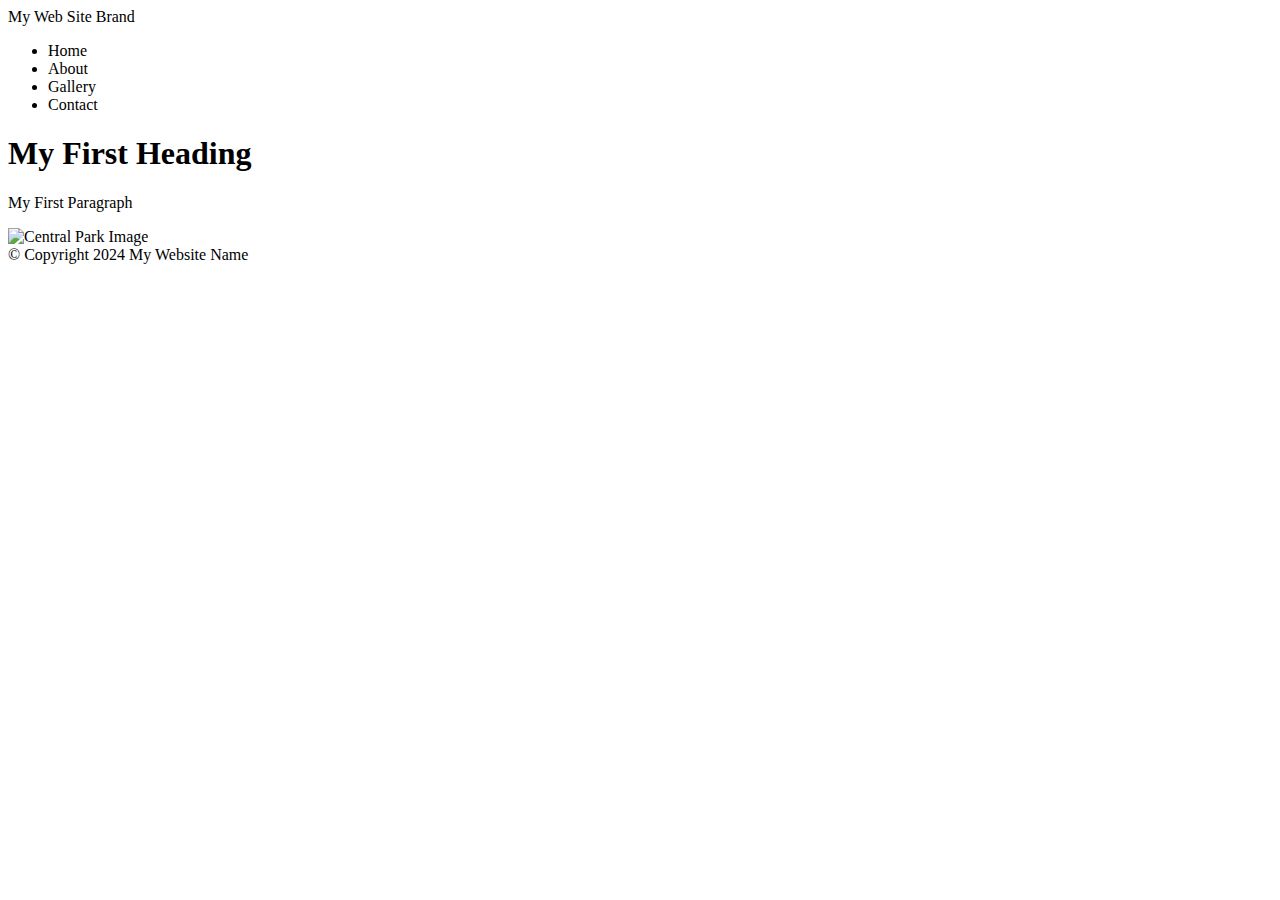
==== index.html @ 22b09add "first second" ====
<!DOCTYPE html>
<html lang="en">
<head>
    <meta charset="UTF-8">
    <meta http-equiv="X-UA-Compatible" content="IE=edge">
    <meta name="viewport" content="width=device-width, initial-scale=1.0">
    <title>My First Web Page</title>
</head>
<body>
    <!-- Container to wrap everything -->
    <div id="container">

        <!-- Brand of website -->
        <header>My Web Site Brand</header>

        <!-- Main navigation -->
        <nav>
            <ul>
                <li>Home</li>
                <li>About</li>
                <li>Gallery</li>
                <li>Contact</li>
            </ul>
        </nav>

        <!-- Main content area -->
        <main>
            <h1>My First Heading</h1>
            <p>My First Paragraph</p>
            <img src="images/central_park.jpg" alt="Central Park Image" Width="500">
        </main>

        <!-- Footer information -->
        <footer>&copy; Copyright 2024  My Website Name</footer>

    </div>
    <!-- End Container -->
</body>
</html>
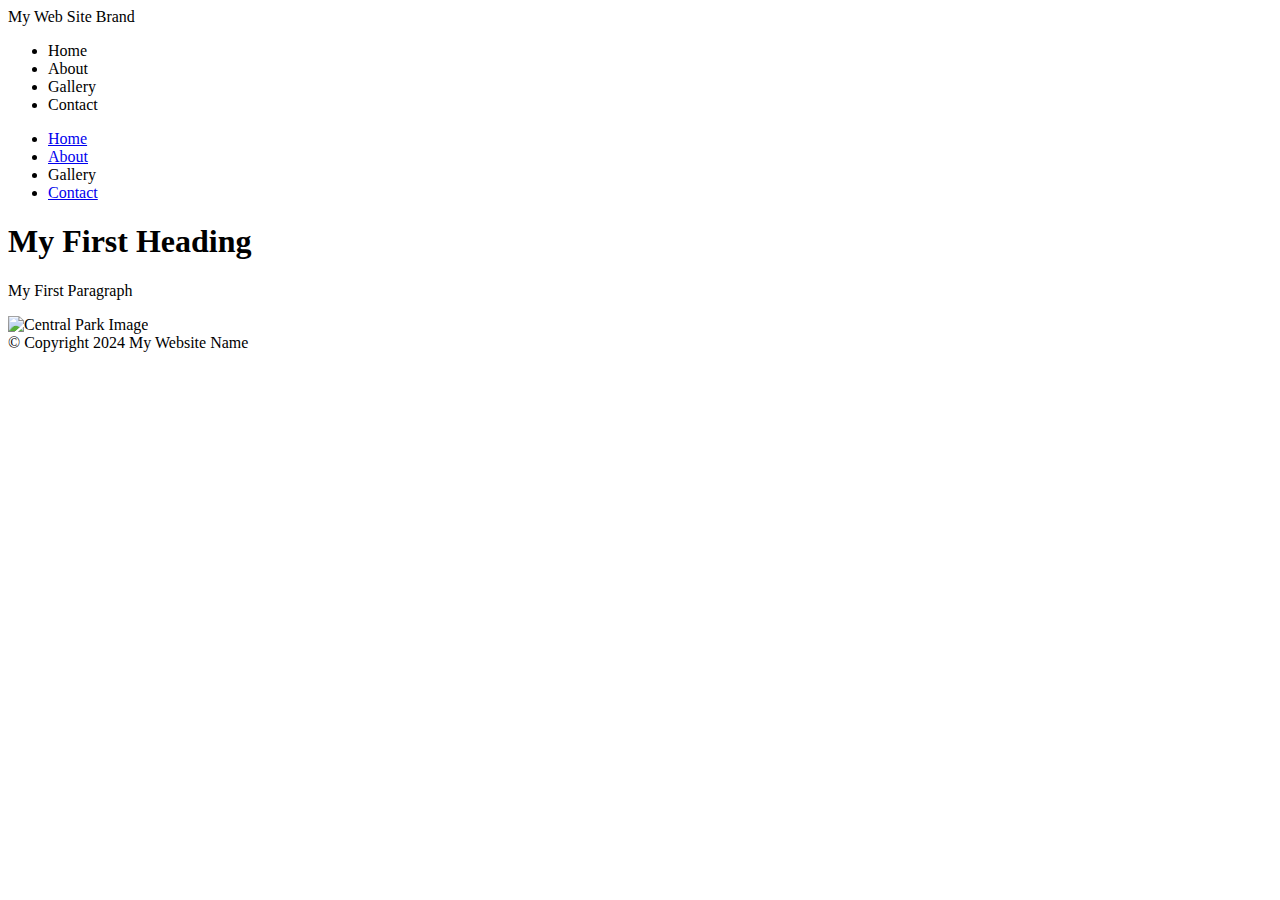
==== commit 3a12ca33: "revised ver2.0" ====
--- a/index.html
+++ b/index.html
@@ -22,6 +22,15 @@
                 <li>Contact</li>
             </ul>
         </nav>
+        <nav>
+            <ul>
+                <li><a href="index.html">Home</a></li>
+                <li><a href="page2.html">About</a></li>
+                <li>Gallery</li>
+                <li><a href="page3.html">Contact</a></li>
+            </ul>
+        </nav>
+        
 
         <!-- Main content area -->
         <main>
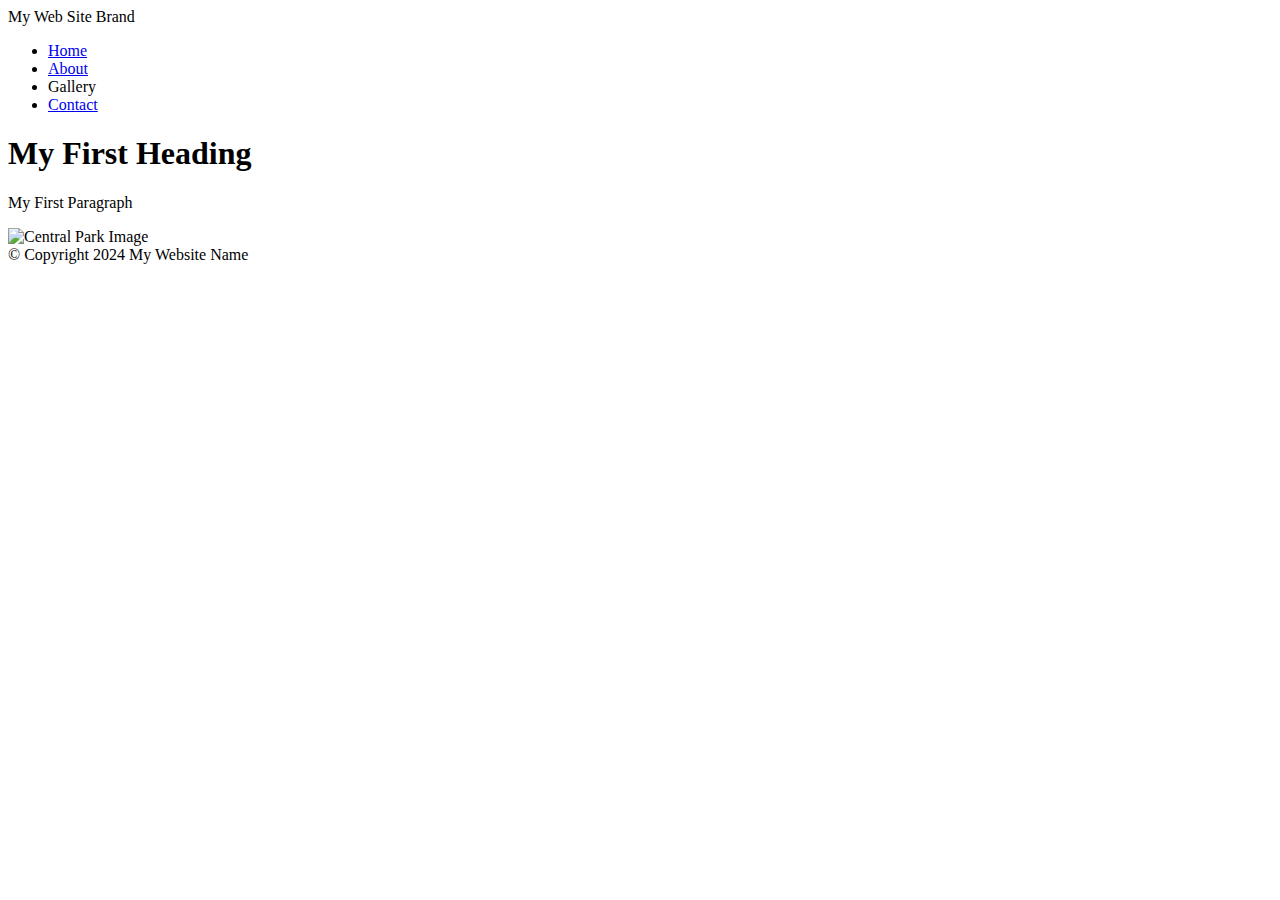
==== commit 8239c81b: "updated based on feedback" ====
--- a/index.html
+++ b/index.html
@@ -1,48 +1,41 @@
 <!DOCTYPE html>
 <html lang="en">
-<head>
-    <meta charset="UTF-8">
-    <meta http-equiv="X-UA-Compatible" content="IE=edge">
-    <meta name="viewport" content="width=device-width, initial-scale=1.0">
+  <head>
+    <meta charset="UTF-8" />
+    <meta http-equiv="X-UA-Compatible" content="IE=edge" />
+    <meta name="viewport" content="width=device-width, initial-scale=1.0" />
     <title>My First Web Page</title>
-</head>
-<body>
+  </head>
+  <body>
     <!-- Container to wrap everything -->
     <div id="container">
+      <!-- Brand of website -->
+      <header>My Web Site Brand</header>
 
-        <!-- Brand of website -->
-        <header>My Web Site Brand</header>
+      <!-- Main navigation -->
+      <nav>
+        <ul>
+          <li><a href="index.html">Home</a></li>
+          <li><a href="page2.html">About</a></li>
+          <li>Gallery</li>
+          <li><a href="page3.html">Contact</a></li>
+        </ul>
+      </nav>
 
-        <!-- Main navigation -->
-        <nav>
-            <ul>
-                <li>Home</li>
-                <li>About</li>
-                <li>Gallery</li>
-                <li>Contact</li>
-            </ul>
-        </nav>
-        <nav>
-            <ul>
-                <li><a href="index.html">Home</a></li>
-                <li><a href="page2.html">About</a></li>
-                <li>Gallery</li>
-                <li><a href="page3.html">Contact</a></li>
-            </ul>
-        </nav>
-        
+      <!-- Main content area -->
+      <main>
+        <h1>My First Heading</h1>
+        <p>My First Paragraph</p>
+        <img
+          src="images/central_park.jpg"
+          alt="Central Park Image"
+          width="500"
+        />
+      </main>
 
-        <!-- Main content area -->
-        <main>
-            <h1>My First Heading</h1>
-            <p>My First Paragraph</p>
-            <img src="images/central_park.jpg" alt="Central Park Image" Width="500">
-        </main>
-
-        <!-- Footer information -->
-        <footer>&copy; Copyright 2024  My Website Name</footer>
-
+      <!-- Footer information -->
+      <footer>&copy; Copyright 2024 My Website Name</footer>
     </div>
     <!-- End Container -->
-</body>
-</html>+  </body>
+</html>
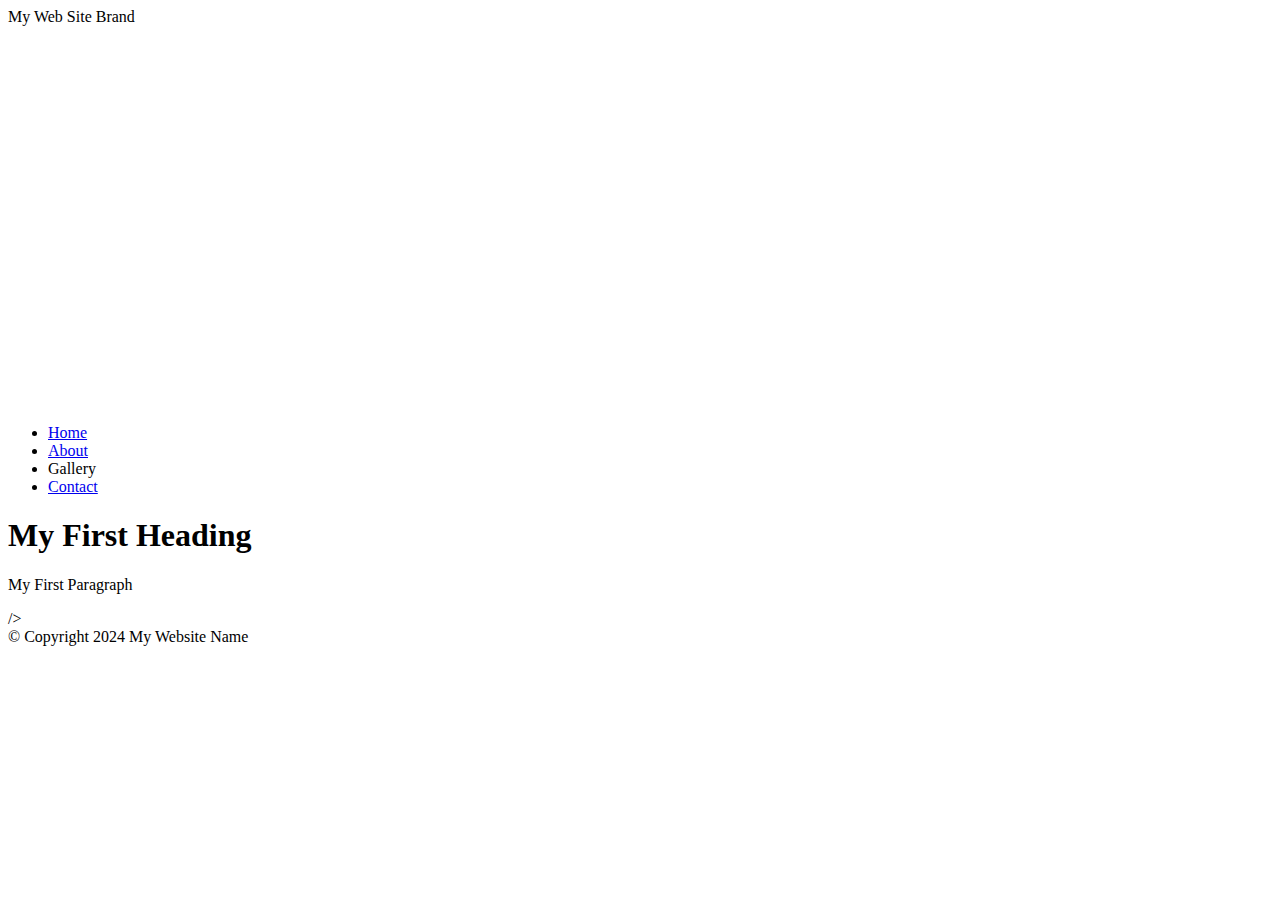
==== commit 7d47dc28: "css commit 1" ====
--- a/index.html
+++ b/index.html
@@ -5,6 +5,18 @@
     <meta http-equiv="X-UA-Compatible" content="IE=edge" />
     <meta name="viewport" content="width=device-width, initial-scale=1.0" />
     <title>My First Web Page</title>
+
+    <!-- CSS Scrips -->
+    <style>
+      header {
+        background: url(images/central_park.jpg) 0 -200px no-repeat;
+        /*background-image: url(images/central_park.jpg);*/
+        background-size: 1500px;
+        /*background-position: 0 -200px;
+        background-repeat: no-repeat;*/
+        height: 400px;
+      }
+    </style>
   </head>
   <body>
     <!-- Container to wrap everything -->
@@ -26,10 +38,10 @@
       <main>
         <h1>My First Heading</h1>
         <p>My First Paragraph</p>
-        <img
+        <!-- <img
           src="images/central_park.jpg"
           alt="Central Park Image"
-          width="500"
+          width="500" -->
         />
       </main>
 
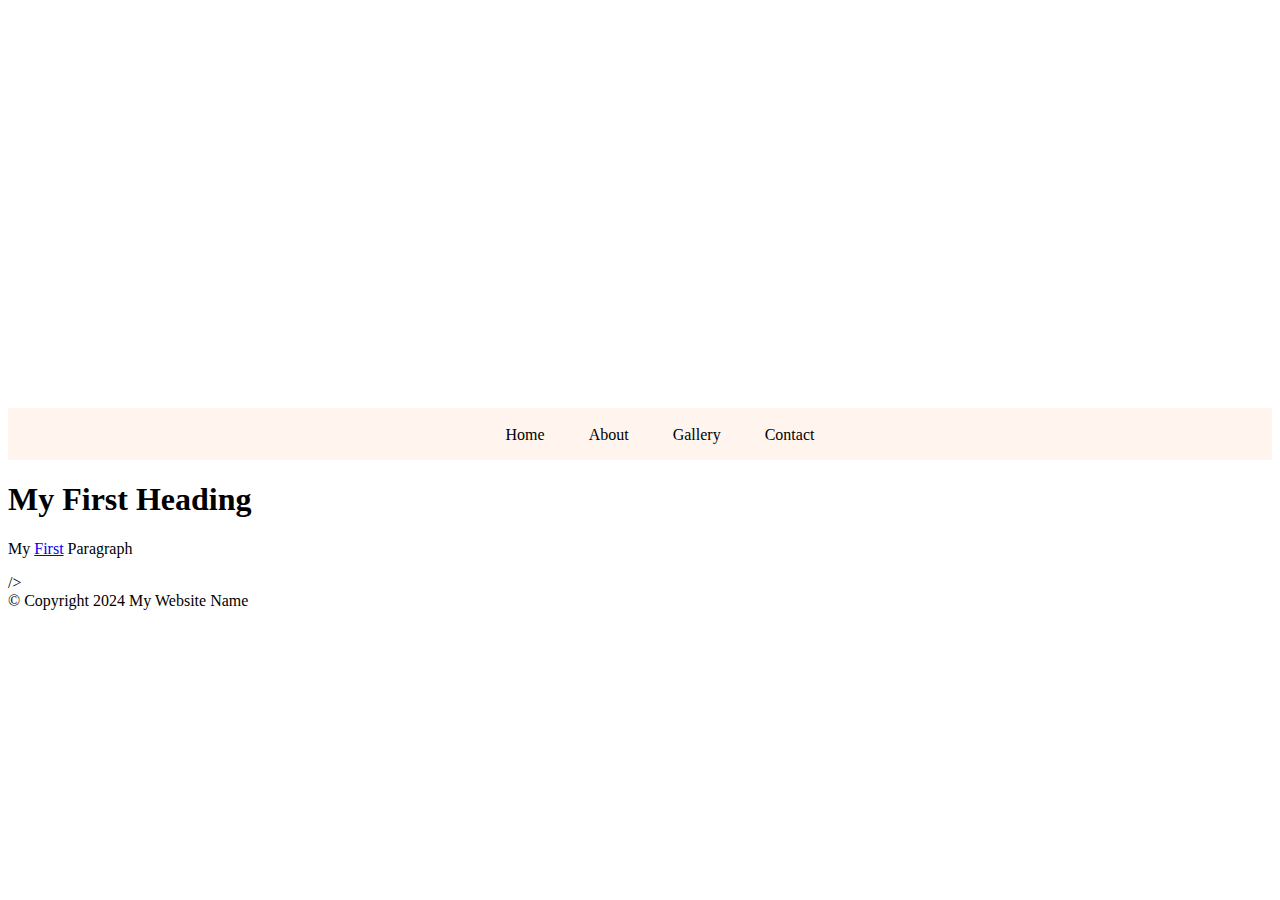
==== commit e5b0ff43: "css commit 2" ====
--- a/index.html
+++ b/index.html
@@ -14,7 +14,41 @@
         background-size: 1500px;
         /*background-position: 0 -200px;
         background-repeat: no-repeat;*/
-        height: 400px;
+        height: 300px;
+        padding-top: 100px;
+        padding-left: 100px;
+        font-weight: bold;
+        font-family: Arial, Helvetica, sans-serif;
+      }
+      li {
+        list-style-type: none;
+        display: inline;
+        padding: 0 20px;
+      }
+      nav li a {
+        /* contextual selector */
+        text-decoration: none;
+      }
+      nav li a:link {
+        /*before click*/
+        color: #000;
+      }
+      nav li a:visited {
+        color: #818db3;
+      }
+      nav li a:hover {
+        /* contextual selector */
+        color: #333;
+      }
+      nav li a:active {
+        /* contextual selector */
+        color: #753a30;
+      }
+      nav {
+        background-color: rgb(255, 245, 238);
+        text-align: center;
+        padding-top: 2px;
+        height: 50px;
       }
     </style>
   </head>
@@ -22,7 +56,7 @@
     <!-- Container to wrap everything -->
     <div id="container">
       <!-- Brand of website -->
-      <header>My Web Site Brand</header>
+      <header style="font-size: 60px; color: #fff">My Web Site Brand</header>
 
       <!-- Main navigation -->
       <nav>
@@ -37,7 +71,7 @@
       <!-- Main content area -->
       <main>
         <h1>My First Heading</h1>
-        <p>My First Paragraph</p>
+        <p>My <a href="#">First</a> Paragraph</p>
         <!-- <img
           src="images/central_park.jpg"
           alt="Central Park Image"
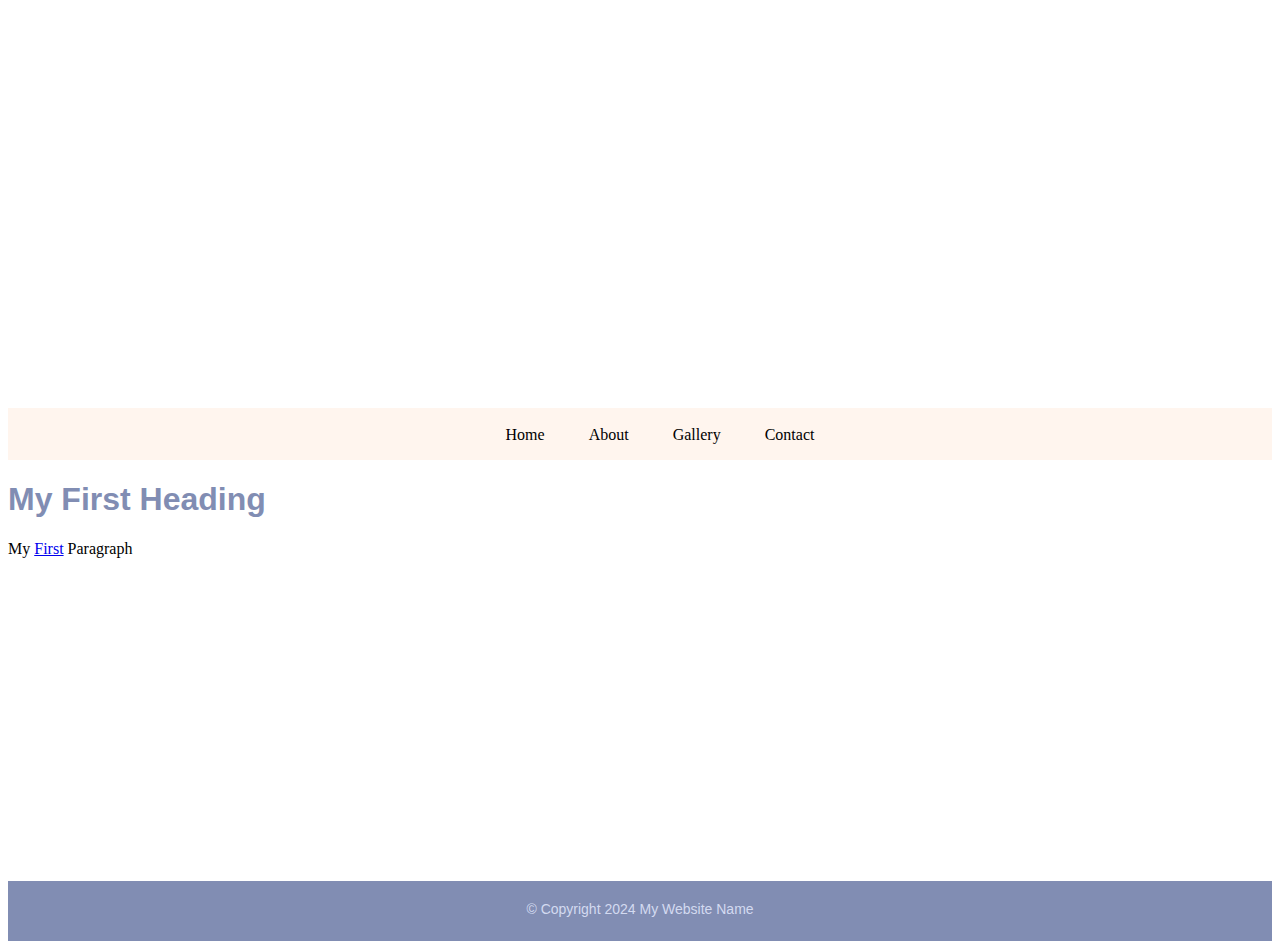
==== commit 5d199a4b: "css commit 3" ====
--- a/index.html
+++ b/index.html
@@ -50,6 +50,22 @@
         padding-top: 2px;
         height: 50px;
       }
+      main {
+        height: 400px;
+      }
+      main h1 {
+        color: rgb(129, 141, 179);
+        font-family: Arial, Helvetica, sans-serif;
+      }
+      footer {
+        height: 40px;
+        background-color: rgb(129, 141, 179);
+        text-align: center;
+        padding-top: 20px;
+        color: rgb(211, 218, 240);
+        font-family: Arial, Helvetica, sans-serif;
+        font-size: 14px; /* 16px = 1em = 1rem = 100% = 12pt || 14px = 0.9em = 0.9rem = 90% = 11pt*/
+      }
     </style>
   </head>
   <body>
@@ -76,7 +92,6 @@
           src="images/central_park.jpg"
           alt="Central Park Image"
           width="500" -->
-        />
       </main>
 
       <!-- Footer information -->
